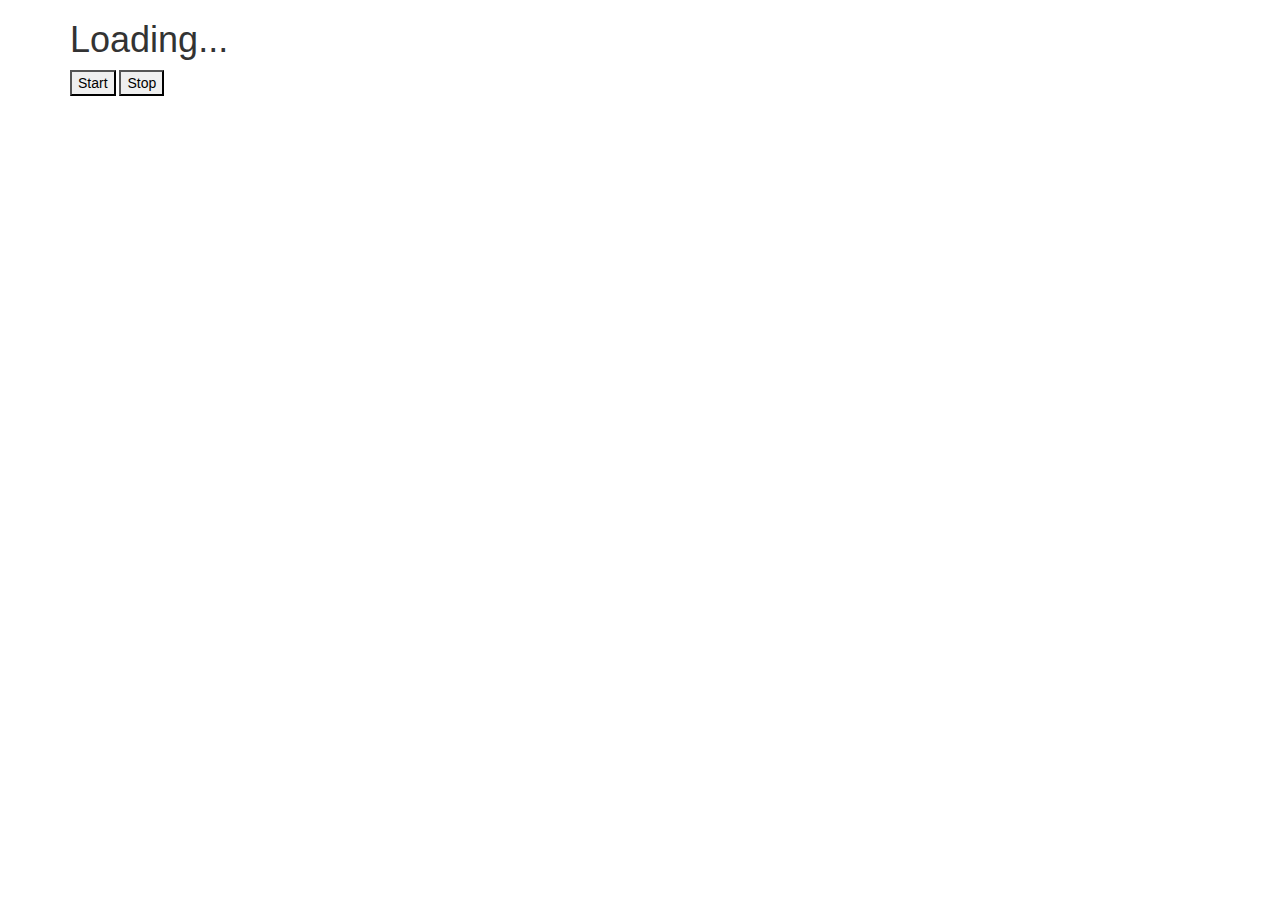
==== resources/public/index.html @ 6e84cae1 "tweak css" ====
<!DOCTYPE html>
<html lang="en">
  <head>
    <meta charset="utf-8"></meta>
    <meta http-equiv="X-UA-Compatible" content="IE=edge">
    <link href="css/bootstrap.min.css" rel="stylesheet">
    <link href="css/bolt.css" rel="stylesheet">
  </head>
  <body>
    <div class="container">
      <!-- entry point for components -->
      <div id="app">
        <h1>Loading...</h1>
      </div>
      <script src="js/speech.js" type="text/javascript"></script>
      <button class="button" onClick="startButton()">Start</button>
      <button class="button" onClick="stopButton()">Stop</button>
      <div id="final_span"></div>
    </div>

    <!-- <script src="http://fb.me/react&#45;0.8.0.js"></script> -->
    <script src="js/react.js"></script>
    <script src="js/out/goog/base.js" type="text/javascript"></script>
    <script src="js/bolt.js" type="text/javascript"></script>
    <script type="text/javascript">goog.require("bolt.config");</script>
    <script type="text/javascript">goog.require("bolt.core");</script>
  </body>
</html>
---- resources/public/css/bolt.css ----
#search_term {
  margin-right: 15px;
}
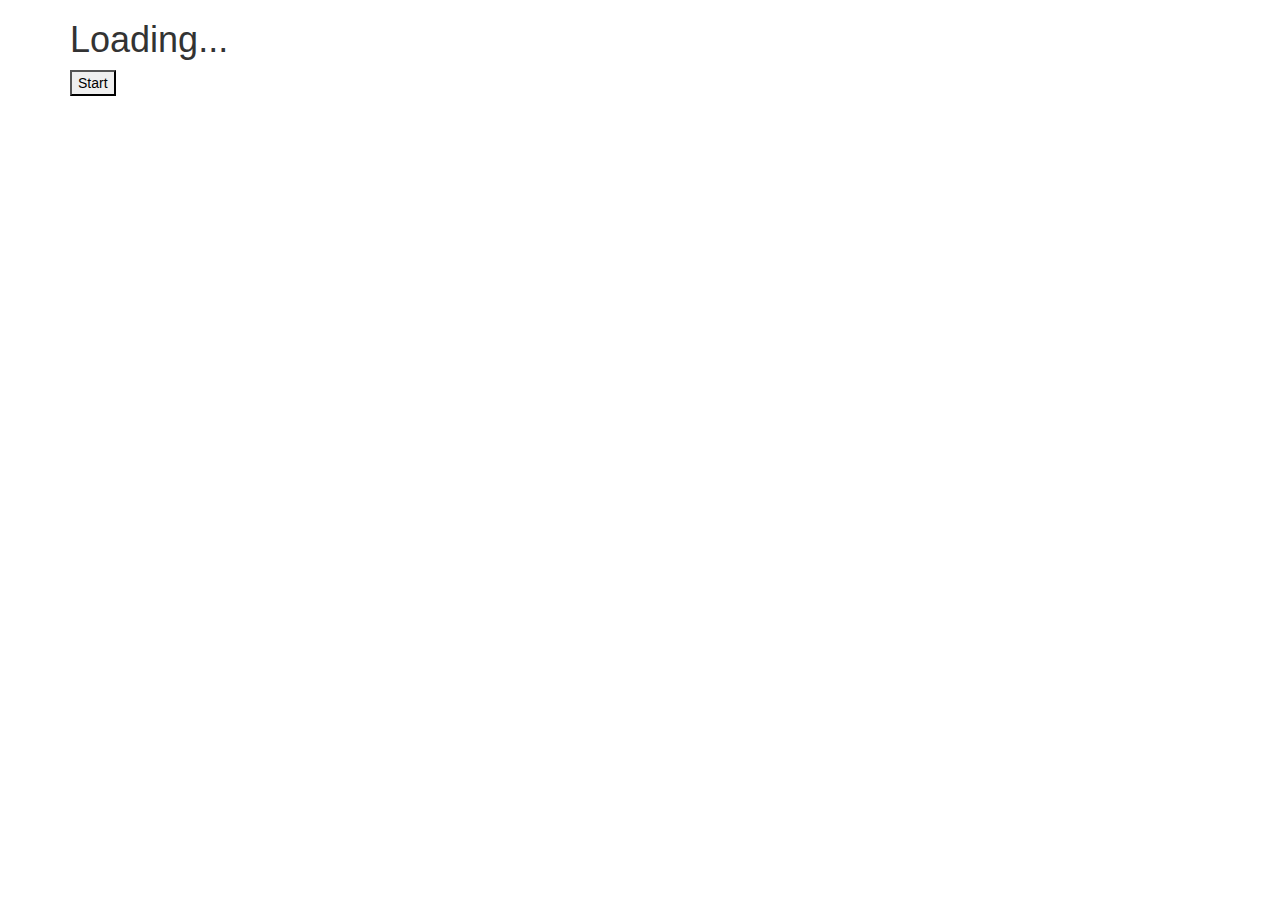
==== commit f2832ed6: "convert speech to cljs WIP" ====
--- a/resources/public/index.html
+++ b/resources/public/index.html
@@ -13,8 +13,8 @@
         <h1>Loading...</h1>
       </div>
       <script src="js/speech.js" type="text/javascript"></script>
-      <button class="button" onClick="startButton()">Start</button>
-      <button class="button" onClick="stopButton()">Stop</button>
+      <button class="button" onClick="bolt.speech.startButton()">Start</button>
+<!--       <button class="button" onClick="stopButton()">Stop</button> -->
       <div id="final_span"></div>
     </div>
 
@@ -24,5 +24,6 @@
     <script src="js/bolt.js" type="text/javascript"></script>
     <script type="text/javascript">goog.require("bolt.config");</script>
     <script type="text/javascript">goog.require("bolt.core");</script>
+    <script type="text/javascript">goog.require("bolt.speech");</script>
   </body>
 </html>
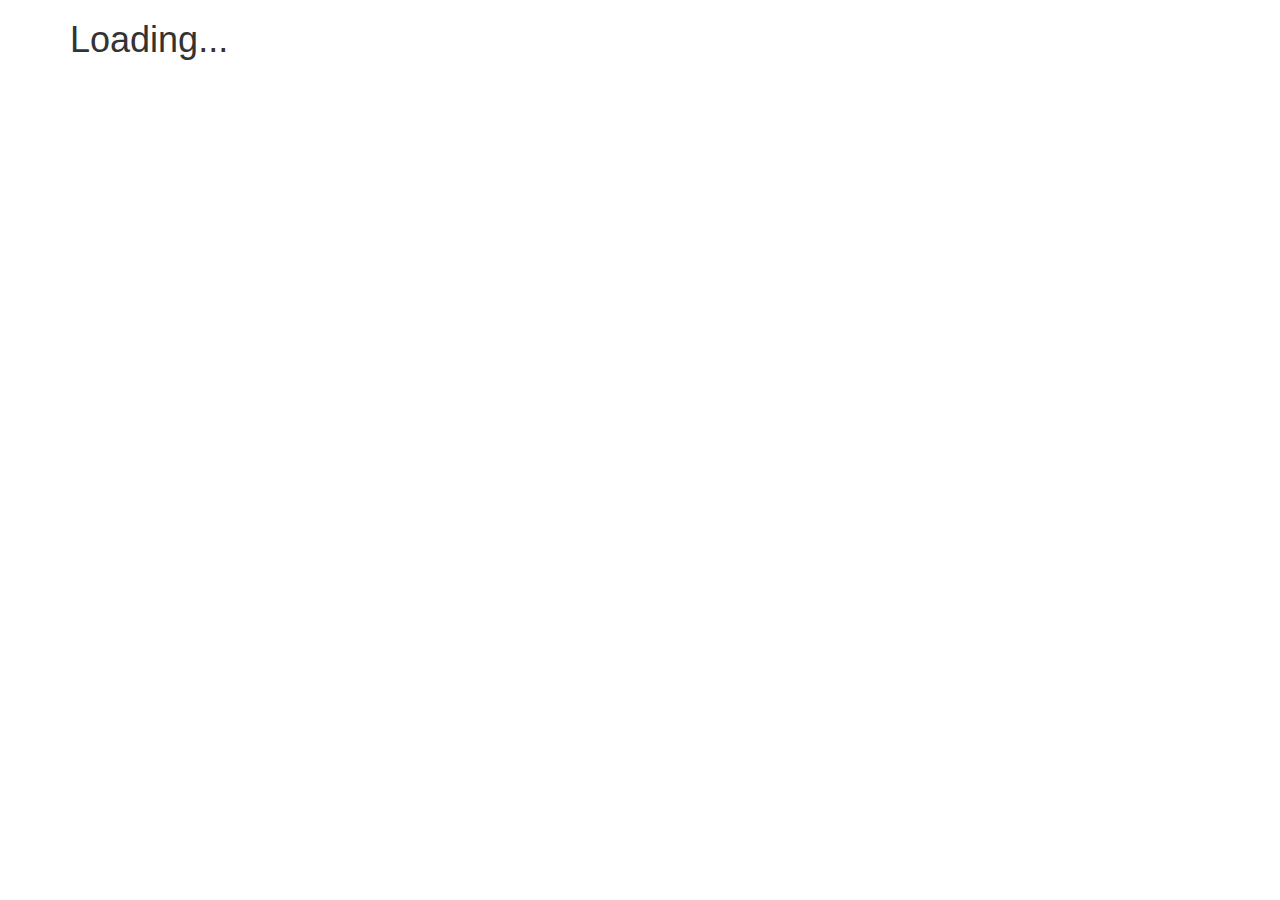
==== commit eda641e1: "move start button next to input, add mic gifs" ====
--- a/resources/public/index.html
+++ b/resources/public/index.html
@@ -13,8 +13,14 @@
         <h1>Loading...</h1>
       </div>
       <script src="js/speech.js" type="text/javascript"></script>
-      <button class="button" onClick="bolt.speech.startButton()">Start</button>
-<!--       <button class="button" onClick="stopButton()">Stop</button> -->
+<!--         <form class="jumbotron">
+            <input type="text">
+
+            <button class="btn btn-default mic" onClick="bolt.speech.startButton()">
+                <img src="img/mic.gif" alt="Start" />
+            </button>
+            <input class="btn btn-default btn-lg" value="Search" type="submit">
+        </form> -->
       <div id="final_span"></div>
     </div>
 
--- a/resources/public/css/bolt.css
+++ b/resources/public/css/bolt.css
@@ -1,3 +1,13 @@
 #search_term {
   margin-right: 15px;
 }
+
+a.mic {
+  padding: 4px 0px;
+  margin-right: 15px;
+}
+
+a.mic img {
+  width: 70%;
+  height: 70%;
+}
